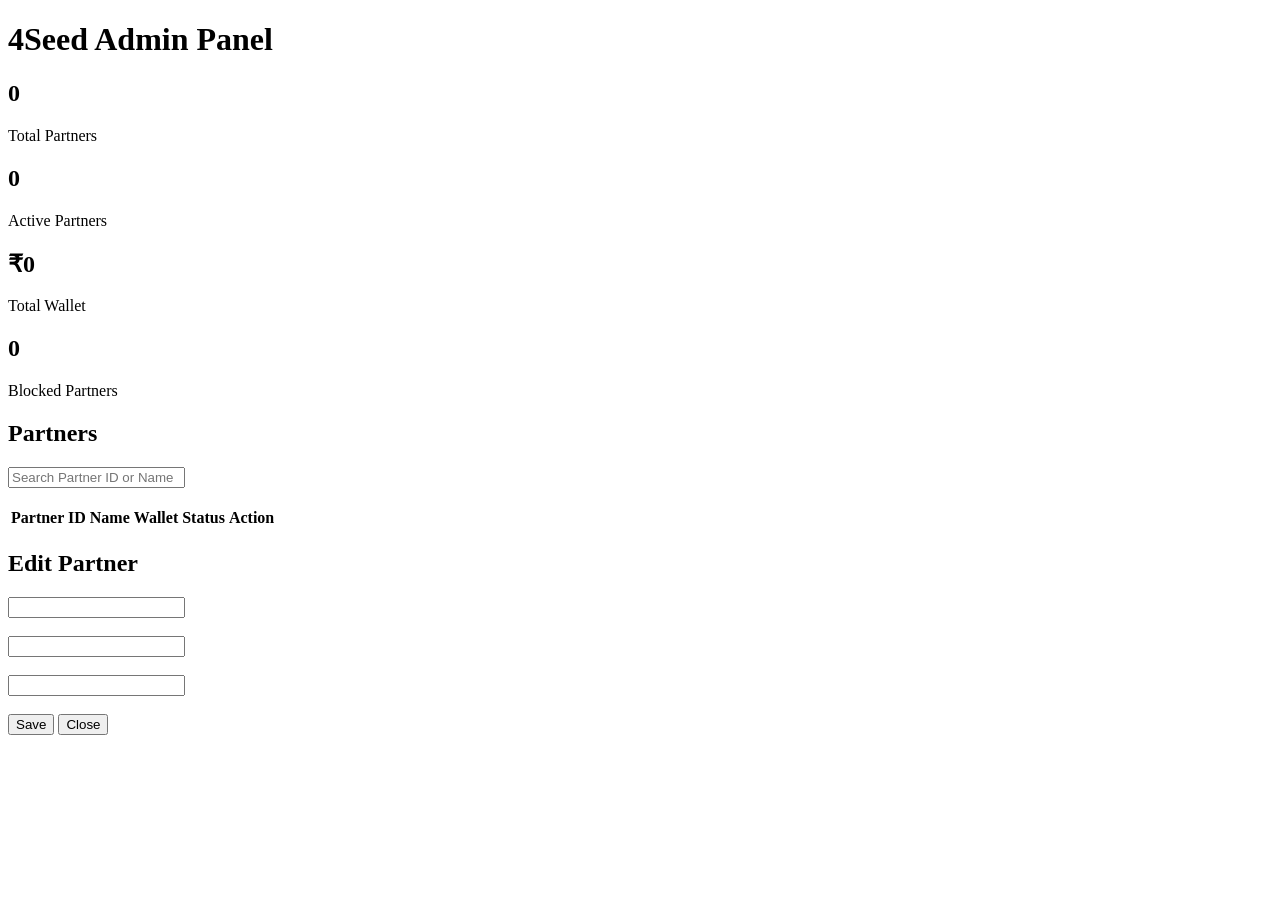
==== admin.html @ d7255f02 "Initial commit" ====
<!DOCTYPE html>
<html>
<head>
<title>4Seed Admin</title>
<link rel="stylesheet" href="admin.css">
</head>

<body>

<h1>4Seed Admin Panel</h1>

<div class="cards">

<div class="card">
<h2 id="totalPartners">0</h2>
<p>Total Partners</p>
</div>

<div class="card">
<h2 id="activePartners">0</h2>
<p>Active Partners</p>
</div>

<div class="card">
<h2 id="walletAmount">₹0</h2>
<p>Total Wallet</p>
</div>

<div class="card">
    <h2 id="blockedPartners">0</h2>
    <p>Blocked Partners</p>
</div>

</div>

<h2>Partners</h2>

<input
    type="text"
    id="searchBox"
    placeholder="Search Partner ID or Name"
    onkeyup="searchPartner()"
>

<br><br>

<table id="partnerTable">

<thead>

<tr>

<th>Partner ID</th>
<th>Name</th>
<th>Wallet</th>
<th>Status</th>
<th>Action</th>

</tr>

</thead>

<tbody>

</tbody>

</table>

<script src="admin.js"></script>

<div id="editPopup" class="popup">

    <div class="popup-content">

        <h2>Edit Partner</h2>

        <input type="text" id="editPartnerId" readonly><br><br>

        <input type="text" id="editName"><br><br>

        <input type="number" id="editWallet"><br><br>

        <button onclick="savePartner()">Save</button>

        <button onclick="closePopup()">Close</button>

    </div>

</div>
  
</body>
</html>
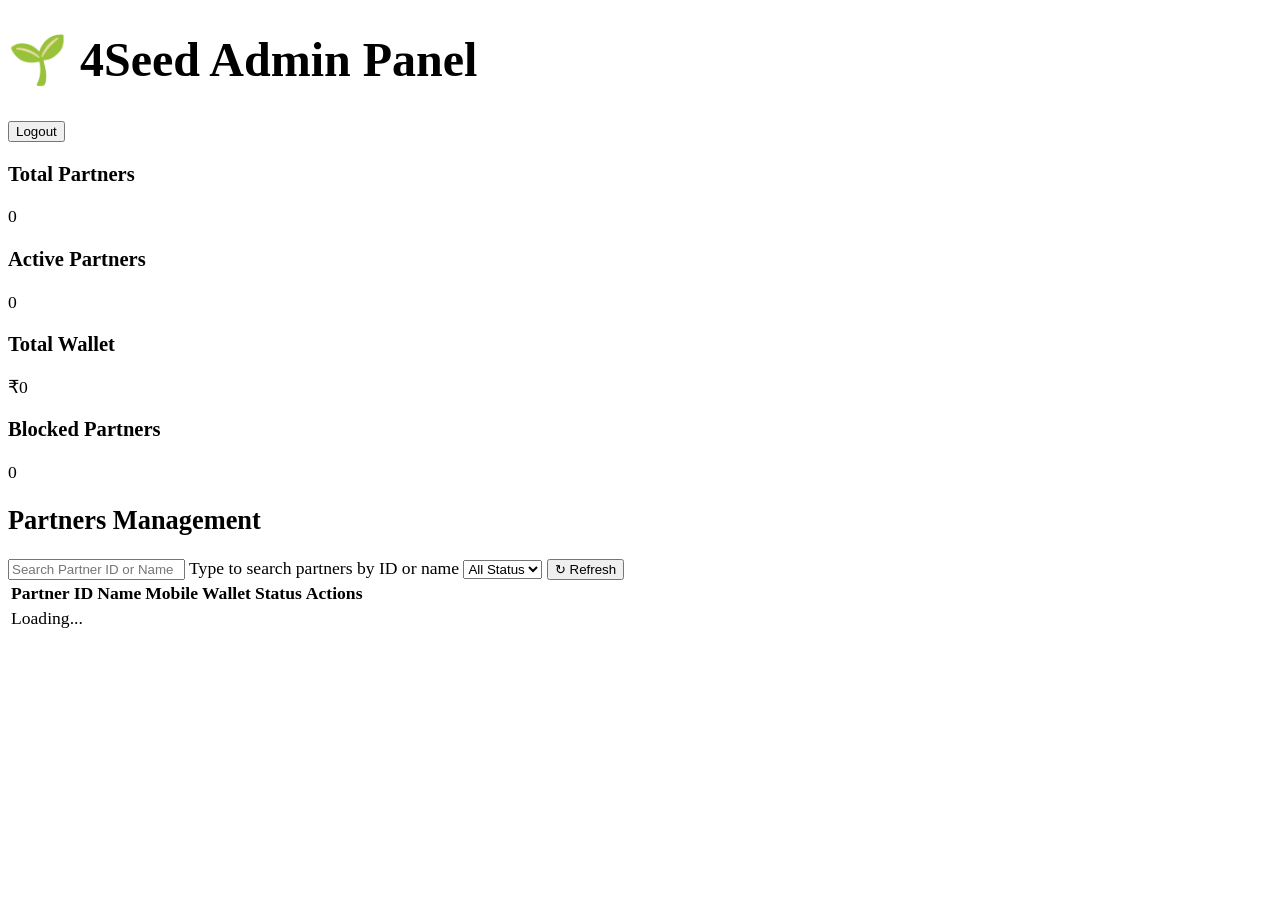
==== commit 629498ea: "Improve: Complete code refactoring - HTML structure, CSS styling, and JavaScript validation" ====
--- a/admin.html
+++ b/admin.html
@@ -1,92 +1,144 @@
 <!DOCTYPE html>
-<html>
+<html lang="en">
 <head>
-<title>4Seed Admin</title>
-<link rel="stylesheet" href="admin.css">
+    <meta charset="UTF-8">
+    <meta name="viewport" content="width=device-width, initial-scale=1.0">
+    <meta name="description" content="4Seed Admin Dashboard">
+    
+    <title>4Seed Admin Panel</title>
+    
+    <link rel="preconnect" href="https://fonts.googleapis.com">
+    <link rel="preconnect" href="https://fonts.gstatic.com" crossorigin>
+    <link href="https://fonts.googleapis.com/css2?family=Poppins:wght@300;400;500;600;700&display=swap" rel="stylesheet">
+    <link rel="stylesheet" href="css/admin.css">
+    <link rel="stylesheet" href="css/responsive.css">
 </head>
 
 <body>
+    <div class="admin-container">
+        <!-- Header -->
+        <header class="admin-header" role="banner">
+            <h1>🌱 4Seed Admin Panel</h1>
+            <button id="logoutBtn" class="btn btn-secondary">Logout</button>
+        </header>
 
-<h1>4Seed Admin Panel</h1>
+        <!-- Dashboard Stats -->
+        <section class="dashboard-stats" aria-label="Dashboard Statistics">
+            <div class="stat-card">
+                <h3>Total Partners</h3>
+                <div class="stat-number" id="totalPartners">0</div>
+            </div>
+            
+            <div class="stat-card">
+                <h3>Active Partners</h3>
+                <div class="stat-number" id="activePartners">0</div>
+            </div>
+            
+            <div class="stat-card">
+                <h3>Total Wallet</h3>
+                <div class="stat-number" id="walletAmount">₹0</div>
+            </div>
+            
+            <div class="stat-card">
+                <h3>Blocked Partners</h3>
+                <div class="stat-number" id="blockedPartners">0</div>
+            </div>
+        </section>
 
-<div class="cards">
+        <!-- Search & Filter Section -->
+        <section class="search-section" aria-label="Search and Filter">
+            <h2>Partners Management</h2>
+            
+            <div class="search-container">
+                <input
+                    type="text"
+                    id="searchBox"
+                    placeholder="Search Partner ID or Name"
+                    aria-label="Search partners"
+                    aria-describedby="searchHint">
+                <span id="searchHint" class="sr-only">Type to search partners by ID or name</span>
+                
+                <select id="statusFilter" aria-label="Filter by status">
+                    <option value="">All Status</option>
+                    <option value="active">Active</option>
+                    <option value="inactive">Inactive</option>
+                    <option value="blocked">Blocked</option>
+                </select>
+                
+                <button id="refreshBtn" class="btn btn-secondary" aria-label="Refresh data">
+                    ↻ Refresh
+                </button>
+            </div>
+        </section>
 
-<div class="card">
-<h2 id="totalPartners">0</h2>
-<p>Total Partners</p>
-</div>
+        <!-- Partners Table -->
+        <section class="table-section" aria-label="Partners Table">
+            <table id="partnerTable" class="partners-table">
+                <thead>
+                    <tr>
+                        <th scope="col">Partner ID</th>
+                        <th scope="col">Name</th>
+                        <th scope="col">Mobile</th>
+                        <th scope="col">Wallet</th>
+                        <th scope="col">Status</th>
+                        <th scope="col">Actions</th>
+                    </tr>
+                </thead>
+                <tbody id="tableBody">
+                    <tr>
+                        <td colspan="6" class="text-center">Loading...</td>
+                    </tr>
+                </tbody>
+            </table>
+        </section>
 
-<div class="card">
-<h2 id="activePartners">0</h2>
-<p>Active Partners</p>
-</div>
+        <!-- Edit Partner Modal -->
+        <dialog id="editPopup" class="modal" aria-labelledby="modalTitle">
+            <div class="modal-content">
+                <h2 id="modalTitle">Edit Partner</h2>
+                
+                <form id="editForm">
+                    <div class="form-group">
+                        <label for="editPartnerId">Partner ID</label>
+                        <input type="text" id="editPartnerId" readonly>
+                    </div>
+                    
+                    <div class="form-group">
+                        <label for="editName">Full Name</label>
+                        <input type="text" id="editName" required>
+                    </div>
+                    
+                    <div class="form-group">
+                        <label for="editMobile">Mobile Number</label>
+                        <input type="tel" id="editMobile" required>
+                    </div>
+                    
+                    <div class="form-group">
+                        <label for="editWallet">Wallet Amount</label>
+                        <input type="number" id="editWallet" step="0.01" required>
+                    </div>
+                    
+                    <div class="form-group">
+                        <label for="editStatus">Status</label>
+                        <select id="editStatus" required>
+                            <option value="active">Active</option>
+                            <option value="inactive">Inactive</option>
+                            <option value="blocked">Blocked</option>
+                        </select>
+                    </div>
+                    
+                    <div class="button-group">
+                        <button type="submit" class="btn btn-primary">Save Changes</button>
+                        <button type="button" class="btn btn-secondary" onclick="document.getElementById('editPopup').close()">Cancel</button>
+                    </div>
+                </form>
+            </div>
+        </dialog>
 
-<div class="card">
-<h2 id="walletAmount">₹0</h2>
-<p>Total Wallet</p>
-</div>
-
-<div class="card">
-    <h2 id="blockedPartners">0</h2>
-    <p>Blocked Partners</p>
-</div>
-
-</div>
-
-<h2>Partners</h2>
-
-<input
-    type="text"
-    id="searchBox"
-    placeholder="Search Partner ID or Name"
-    onkeyup="searchPartner()"
->
-
-<br><br>
-
-<table id="partnerTable">
-
-<thead>
-
-<tr>
-
-<th>Partner ID</th>
-<th>Name</th>
-<th>Wallet</th>
-<th>Status</th>
-<th>Action</th>
-
-</tr>
-
-</thead>
-
-<tbody>
-
-</tbody>
-
-</table>
-
-<script src="admin.js"></script>
-
-<div id="editPopup" class="popup">
-
-    <div class="popup-content">
-
-        <h2>Edit Partner</h2>
-
-        <input type="text" id="editPartnerId" readonly><br><br>
-
-        <input type="text" id="editName"><br><br>
-
-        <input type="number" id="editWallet"><br><br>
-
-        <button onclick="savePartner()">Save</button>
-
-        <button onclick="closePopup()">Close</button>
-
+        <!-- Error/Success Messages -->
+        <div id="notification" class="notification" role="status" aria-live="polite"></div>
     </div>
 
-</div>
-  
+    <script src="js/admin.js" defer></script>
 </body>
-</html>
+</html>
--- a/css/admin.css
+++ b/css/admin.css
@@ -0,0 +1,18 @@
+.popup{
+    display:none;
+    position:fixed;
+    left:0;
+    top:0;
+    width:100%;
+    height:100%;
+    background:rgba(0,0,0,.5);
+    justify-content:center;
+    align-items:center;
+}
+
+.popup-content{
+    background:#fff;
+    padding:20px;
+    border-radius:10px;
+    width:300px;
+}
--- a/css/responsive.css
+++ b/css/responsive.css
@@ -0,0 +1,392 @@
+/**
+ * Responsive Design Styles
+ * Mobile-first approach with tablet and desktop breakpoints
+ */
+
+/* ========== Tablet Breakpoint (768px) ========== */
+@media (min-width: 768px) {
+    h1 {
+        font-size: 3rem;
+    }
+
+    .nav-links {
+        display: flex;
+    }
+
+    .menu-toggle {
+        display: none;
+    }
+
+    .hero-content h1 {
+        font-size: 3rem;
+    }
+
+    .hero-buttons {
+        gap: var(--spacing-lg);
+    }
+
+    .stats {
+        grid-template-columns: repeat(4, 1fr);
+    }
+
+    .feature-grid {
+        grid-template-columns: repeat(3, 1fr);
+    }
+
+    .about-grid {
+        grid-template-columns: repeat(2, 1fr);
+    }
+
+    .process-grid {
+        grid-template-columns: repeat(4, 1fr);
+    }
+
+    .login-container {
+        margin: var(--spacing-2xl) auto;
+    }
+
+    .navbar {
+        padding: var(--spacing-lg) var(--spacing-2xl);
+    }
+
+    section {
+        padding: var(--spacing-2xl) var(--spacing-2xl);
+    }
+}
+
+/* ========== Desktop Breakpoint (1024px) ========== */
+@media (min-width: 1024px) {
+    body {
+        font-size: 1.1rem;
+    }
+
+    .navbar {
+        padding: var(--spacing-lg) var(--spacing-2xl);
+    }
+
+    .hero {
+        min-height: 80vh;
+        padding: var(--spacing-2xl) var(--spacing-2xl);
+    }
+
+    .hero-content h1 {
+        font-size: 3.5rem;
+    }
+
+    .feature-grid {
+        grid-template-columns: repeat(3, 1fr);
+    }
+
+    .login-container {
+        margin: var(--spacing-2xl) auto;
+        max-width: 450px;
+    }
+}
+
+/* ========== Large Desktop Breakpoint (1200px) ========== */
+@media (min-width: 1200px) {
+    section {
+        padding: var(--spacing-2xl) 0;
+    }
+
+    .feature-grid {
+        grid-template-columns: repeat(3, 1fr);
+        gap: var(--spacing-2xl);
+    }
+}
+
+/* ========== Extra Large Desktop (1400px) ========== */
+@media (min-width: 1400px) {
+    .navbar {
+        max-width: 1400px;
+    }
+
+    section {
+        max-width: 1400px;
+    }
+
+    h1 {
+        font-size: 3.5rem;
+    }
+
+    h2 {
+        font-size: 2.5rem;
+    }
+}
+
+/* ========== Mobile-Specific Styles ========== */
+@media (max-width: 767px) {
+    .navbar {
+        flex-wrap: wrap;
+        padding: var(--spacing-md);
+    }
+
+    .nav-links.active {
+        display: flex;
+        flex-direction: column;
+        position: absolute;
+        top: 100%;
+        left: 0;
+        right: 0;
+        background: #fff;
+        padding: var(--spacing-lg);
+        gap: var(--spacing-md);
+        width: 100%;
+    }
+
+    .hero {
+        min-height: 60vh;
+        padding: var(--spacing-xl) var(--spacing-md);
+    }
+
+    .hero-content h1 {
+        font-size: 1.75rem;
+    }
+
+    .hero-content p {
+        font-size: 0.95rem;
+    }
+
+    .hero-buttons {
+        flex-direction: column;
+        gap: var(--spacing-md);
+    }
+
+    .hero .btn {
+        width: 100%;
+    }
+
+    .stats {
+        grid-template-columns: repeat(2, 1fr);
+        gap: var(--spacing-md);
+        padding: var(--spacing-xl) var(--spacing-md);
+    }
+
+    .stat-box {
+        padding: var(--spacing-md);
+    }
+
+    .stat-icon {
+        font-size: 2rem;
+    }
+
+    .stat-box h2 {
+        font-size: 1.5rem;
+    }
+
+    .feature-grid {
+        grid-template-columns: 1fr;
+    }
+
+    .about-grid {
+        grid-template-columns: 1fr;
+    }
+
+    .process-grid {
+        grid-template-columns: 1fr;
+    }
+
+    .footer-links {
+        flex-direction: column;
+        gap: var(--spacing-md);
+    }
+
+    .login-container {
+        margin: var(--spacing-lg);
+        padding: var(--spacing-md);
+    }
+
+    .hero-buttons {
+        gap: var(--spacing-sm);
+    }
+
+    .hero .btn {
+        padding: var(--spacing-md) var(--spacing-lg);
+    }
+
+    .section-title h2 {
+        font-size: 1.5rem;
+    }
+
+    h1 {
+        font-size: 1.75rem;
+    }
+
+    h2 {
+        font-size: 1.5rem;
+    }
+
+    h3 {
+        font-size: 1.25rem;
+    }
+
+    .notification {
+        left: var(--spacing-md);
+        right: var(--spacing-md);
+        top: auto;
+        bottom: var(--spacing-lg);
+    }
+
+    .button-group {
+        flex-direction: column;
+    }
+
+    .button-group .btn {
+        width: 100%;
+    }
+
+    .form-group {
+        margin-bottom: var(--spacing-md);
+    }
+
+    .table-section {
+        overflow-x: auto;
+    }
+
+    table {
+        min-width: 600px;
+    }
+
+    .card {
+        padding: var(--spacing-md);
+    }
+}
+
+/* ========== Landscape Orientation (Mobile) ========== */
+@media (max-width: 767px) and (orientation: landscape) {
+    .hero {
+        min-height: 50vh;
+        padding: var(--spacing-lg) var(--spacing-md);
+    }
+
+    .hero-content h1 {
+        font-size: 1.5rem;
+        margin-bottom: var(--spacing-md);
+    }
+
+    .hero-content p {
+        font-size: 0.9rem;
+        margin-bottom: var(--spacing-lg);
+    }
+
+    .hero .btn {
+        padding: var(--spacing-sm) var(--spacing-md);
+        font-size: 0.9rem;
+    }
+
+    section {
+        padding: var(--spacing-lg) var(--spacing-md);
+    }
+}
+
+/* ========== Print Styles ========== */
+@media print {
+    header,
+    footer,
+    .menu-toggle,
+    .btn,
+    .hero-buttons {
+        display: none;
+    }
+
+    body {
+        background: #fff;
+        color: #000;
+    }
+
+    a {
+        color: #000;
+        text-decoration: underline;
+    }
+
+    section {
+        page-break-inside: avoid;
+    }
+}
+
+/* ========== Dark Mode (Optional) ========== */
+@media (prefers-color-scheme: dark) {
+    body {
+        background-color: #1a1a1a;
+        color: #f0f0f0;
+    }
+
+    header {
+        background: #242424;
+    }
+
+    .card,
+    .feature-card,
+    .stat-box,
+    .login-container,
+    .modal-content {
+        background: #2d2d2d;
+    }
+
+    input[type="text"],
+    input[type="email"],
+    input[type="password"],
+    input[type="tel"],
+    input[type="number"],
+    select,
+    textarea {
+        background: #333;
+        color: #f0f0f0;
+        border-color: #444;
+    }
+
+    .nav-links a,
+    .footer-links a {
+        color: #f0f0f0;
+    }
+}
+
+/* ========== Touch Device Optimization ========== */
+@media (hover: none) and (pointer: coarse) {
+    button,
+    .btn,
+    a {
+        padding: var(--spacing-lg);
+        min-height: 44px;
+        min-width: 44px;
+    }
+
+    .nav-links a {
+        padding: var(--spacing-md);
+    }
+}
+
+/* ========== High Resolution Displays ========== */
+@media (-webkit-min-device-pixel-ratio: 2),
+       (min-resolution: 192dpi) {
+    :root {
+        --spacing-lg: 1.75rem;
+    }
+}
+
+/* ========== Reduce Motion Support ========== */
+@media (prefers-reduced-motion: reduce) {
+    * {
+        animation-duration: 0.01ms !important;
+        animation-iteration-count: 1 !important;
+        transition-duration: 0.01ms !important;
+        scroll-behavior: auto !important;
+    }
+
+    .reveal,
+    .reveal.revealed {
+        transform: none;
+    }
+}
+
+/* ========== Accessibility: Focus Visible ========== */
+:focus-visible {
+    outline: 3px solid var(--primary-color);
+    outline-offset: 2px;
+}
+
+button:focus-visible,
+a:focus-visible {
+    outline: 3px solid var(--primary-color);
+    outline-offset: 2px;
+}
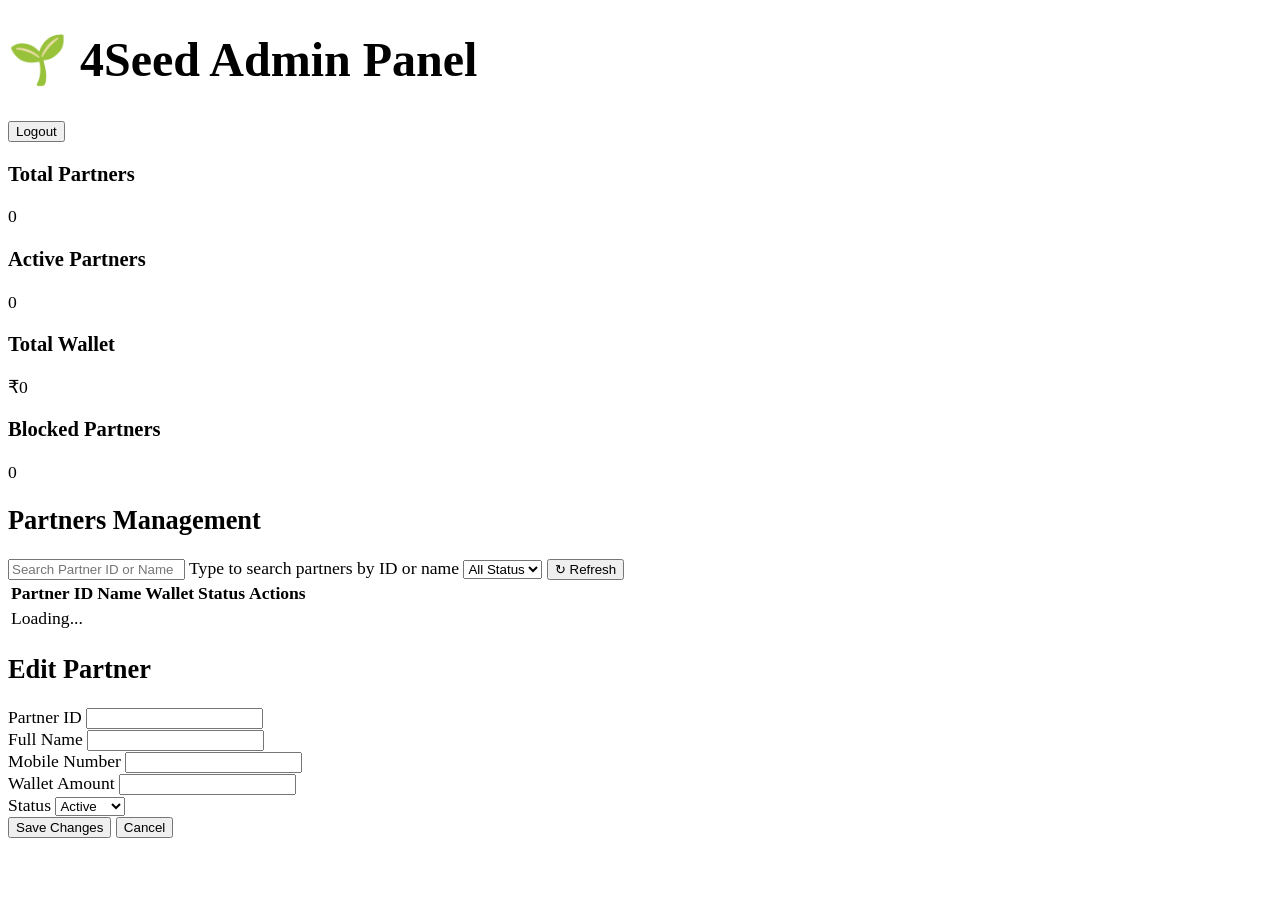
==== commit e582a6fb: "fix(html): align admin table columns with admin.js, replace <dialog> with div modal, wire form submi" ====
--- a/admin.html
+++ b/admin.html
@@ -78,7 +78,6 @@
                     <tr>
                         <th scope="col">Partner ID</th>
                         <th scope="col">Name</th>
-                        <th scope="col">Mobile</th>
                         <th scope="col">Wallet</th>
                         <th scope="col">Status</th>
                         <th scope="col">Actions</th>
@@ -86,18 +85,18 @@
                 </thead>
                 <tbody id="tableBody">
                     <tr>
-                        <td colspan="6" class="text-center">Loading...</td>
+                        <td colspan="5" class="text-center">Loading...</td>
                     </tr>
                 </tbody>
             </table>
         </section>
 
         <!-- Edit Partner Modal -->
-        <dialog id="editPopup" class="modal" aria-labelledby="modalTitle">
+        <div id="editPopup" class="modal" aria-labelledby="modalTitle" role="dialog" aria-modal="true">
             <div class="modal-content">
                 <h2 id="modalTitle">Edit Partner</h2>
                 
-                <form id="editForm">
+                <form id="editForm" onsubmit="event.preventDefault(); savePartner();">
                     <div class="form-group">
                         <label for="editPartnerId">Partner ID</label>
                         <input type="text" id="editPartnerId" readonly>
@@ -128,12 +127,12 @@
                     </div>
                     
                     <div class="button-group">
-                        <button type="submit" class="btn btn-primary">Save Changes</button>
-                        <button type="button" class="btn btn-secondary" onclick="document.getElementById('editPopup').close()">Cancel</button>
+                        <button type="button" class="btn btn-primary" onclick="savePartner()">Save Changes</button>
+                        <button type="button" class="btn btn-secondary" onclick="closePopup()">Cancel</button>
                     </div>
                 </form>
             </div>
-        </dialog>
+        </div>
 
         <!-- Error/Success Messages -->
         <div id="notification" class="notification" role="status" aria-live="polite"></div>
@@ -141,4 +140,4 @@
 
     <script src="js/admin.js" defer></script>
 </body>
-</html>+</html>
